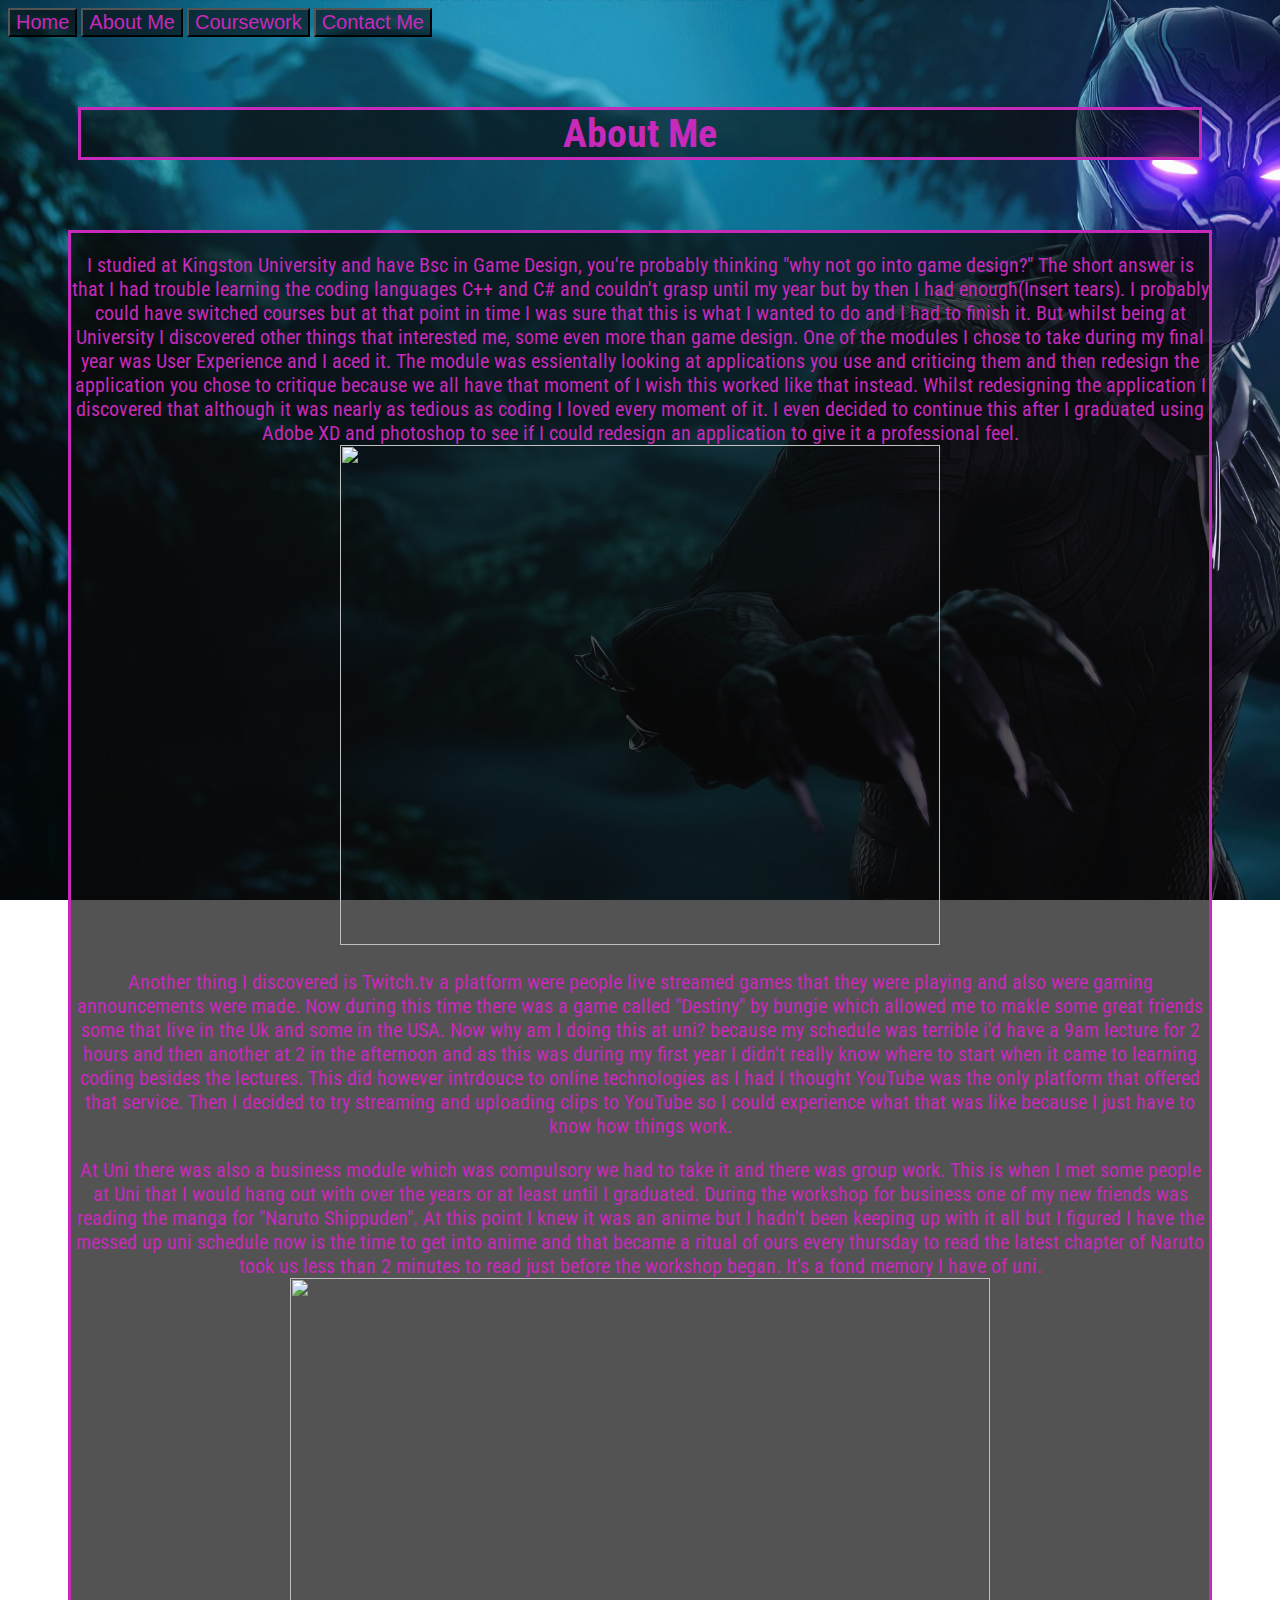
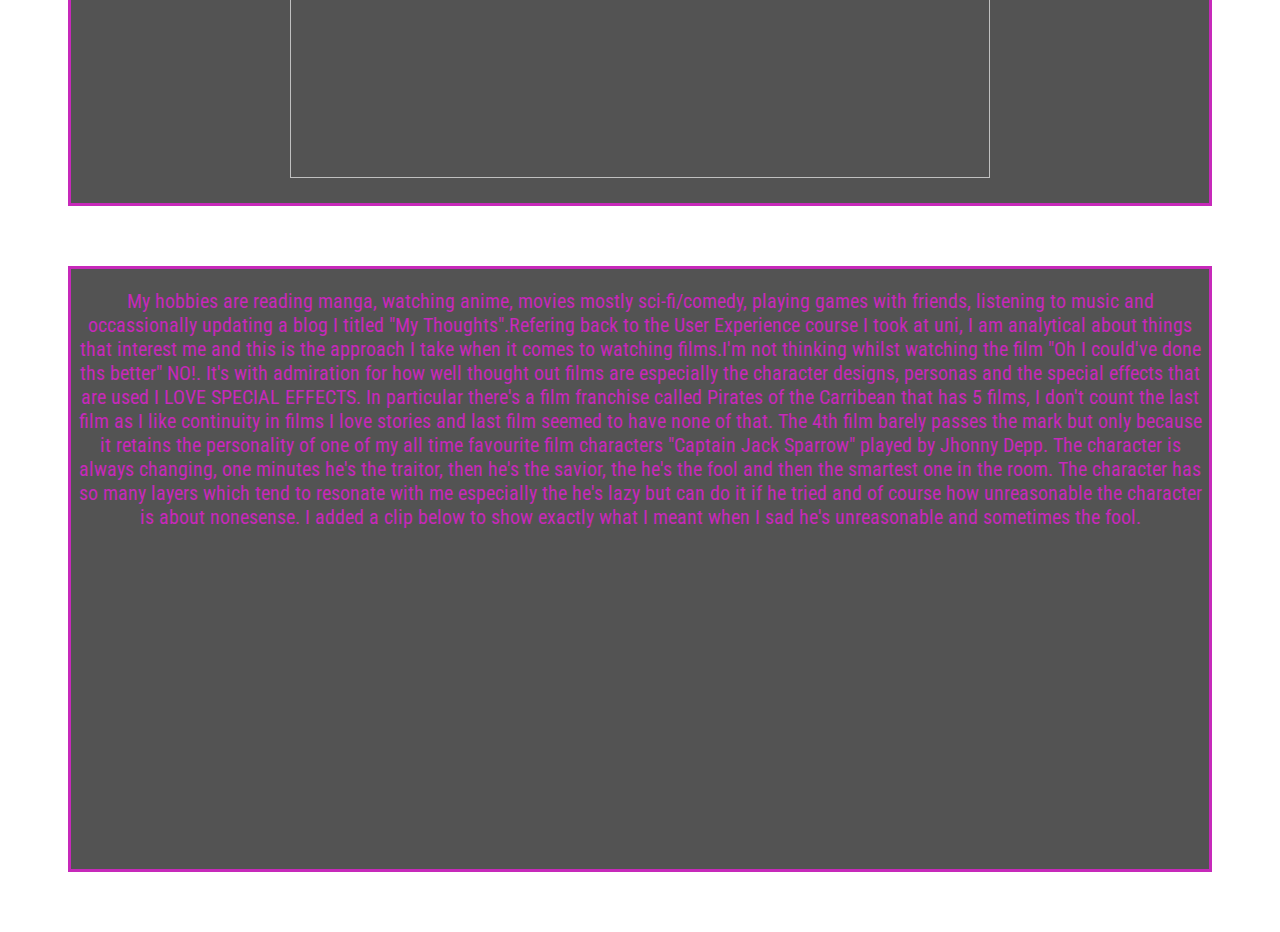
==== aboutme.html @ 940d3c4c "Add files via upload" ====
<!DOCTYPE html>
<html class="homebg">
<head>
    <meta charset="UTF-8">
    <link rel="stylesheet" type="text/css" href="main.css">
    <title>About Me</title>
    
    <a href="index.html"><button>Home</button></a>
    <a href="Aboutme.html"><button>About Me</button></a>
    <a href="Coursework.html"><button>Coursework</button></a>
    <a href="Contactme.html"><button>Contact Me</button></a>

     

</head>
<body>
    <div>
        <h1 class= "aboutme">About Me</h1>
    </div>
    <div class="Answer">
        <p>I studied at Kingston University and have Bsc in Game Design, you're probably thinking "why not go into game design?" The short answer is that
            I had trouble learning the coding languages C++ and C# and couldn't grasp until my year but by then I had enough(Insert tears). I probably 
            could have switched courses but at that point in time I was sure that this is what I wanted to do and I had to finish it. But whilst being
            at University I discovered other things that interested me, some even more than game design. One of the modules I chose to take during my final year was User Experience and I aced it. The module was essientally looking at applications you use and criticing them and then redesign the application you chose to critique because we all have that moment of I wish this worked like that instead. Whilst redesigning the application I discovered that although it was nearly as tedious as coding I loved every moment of it. I even decided to continue this after I graduated using Adobe XD and photoshop to see if I could redesign an application to give it a professional feel.
            <img src="Kingston.jpg" width="600" height="500">
        </p>
        <p>Another thing I discovered is Twitch.tv a platform were people live streamed games that they were playing and also were gaming announcements were made. Now during this time there was a game called "Destiny" by bungie which allowed me to makle some great friends some that live in the Uk and some in the USA. Now why am I doing this at uni? because my schedule was terrible i'd have a 9am lecture for 2 hours and then another at 2 in the afternoon and as this was during my first year I didn't really know where to start when it came to learning coding besides the lectures. This did however intrdouce to online technologies as I had I thought YouTube was the only platform that offered that service. Then I decided to try streaming and uploading clips to YouTube so I could experience what that was like because I just have to know how things work.
        </p>
        <p>
            At Uni there was also a business module which was compulsory we had to take it and there was group work. This is when I met some people at Uni that I would hang out with over the years or at least until I graduated. During the workshop for business one of my new friends was reading the manga for "Naruto Shippuden". At this point I knew it was an anime but I hadn't been keeping up with it all but I figured I have the messed up uni schedule now is the time to get into anime and that became a ritual of ours every thursday to read the latest chapter of Naruto took us less than 2 minutes to read just before the workshop began. It's a fond memory I have of uni.
            <br>
            <img src="Naruto.jpg" width="700" height="500">
        </p>
</div>
<div class="Answer">
    <p>
        My hobbies are reading manga, watching anime, movies mostly sci-fi/comedy, playing games with friends, listening to music and occassionally updating a blog I titled "My Thoughts".Refering back to the User Experience course I took at uni, I am analytical about things that interest me and this is the approach I take when it comes to watching films.I'm not thinking whilst watching the film "Oh I could've done ths better" NO!. It's with admiration for how well thought out films are especially the character designs, personas and the special effects that are used I LOVE SPECIAL EFFECTS. In particular there's a film franchise called Pirates of the Carribean that has 5 films, I don't count the last film as I like continuity in films I love stories and last film seemed to have none of that. The 4th film barely passes the mark but only because it retains the personality of one of my all time favourite film characters "Captain Jack Sparrow" played by Jhonny Depp. The character is always changing, one minutes he's the traitor, then he's the savior, the he's the fool and then the smartest one in the room. The character has so many layers which tend to resonate with me especially the he's lazy but can do it if he tried and of course how unreasonable the character is about nonesense. I added a clip below to show exactly what I meant when I sad he's unreasonable and sometimes the fool.
        <br>
        <iframe width="560" height="315" src="https://www.youtube.com/embed/ybNPAsjqeco" frameborder="0" allow="accelerometer; autoplay; clipboard-write; encrypted-media; gyroscope; picture-in-picture" allowfullscreen></iframe>
    </p>
</div>
</body>
</html>
---- main.css ----
@import url('https://fonts.googleapis.com/css2?family=Roboto+Condensed:wght@300&display=swap');
.home {
    color: rgb(199, 41, 186);
    font-size: 40px;
    text-align: center;
    font-family: 'Roboto Condensed', sans-serif;
    border: solid;
    background-color: rgba(10, 10, 10, 0.6);
    margin: 70px;
}

.Question{
    color: rgb(199, 41, 186);
    font-size: 30px;
    text-align: center;
    border: solid;
    background-color: rgba(10, 10, 10, 0.6);
    margin: 60px;
    font-family: 'Roboto Condensed', sans-serif;
}
.LinktoTopofPage{
    color: rgb(199, 41, 186);
    font-size: 30px;
    text-align: center; 
    border: solid;
    background-color: rgba(10, 10, 10, 0.7);
    margin: 60px;
    font-family: 'Roboto Condensed', sans-serif;

}

.unit-links
{
    color: rgb(199, 41, 186);
    font-size: 30px;
    text-align: center; 
    border: solid;
    background-color: rgba(10, 10, 10, 0.7);
    margin: 60px;
    font-family: 'Roboto Condensed', sans-serif;
}

.Answer{
    color: rgb(199, 41, 186);
    font-size: 20px;
    text-align: center; 
    border: solid;
    background-color: rgba(10, 10, 10, 0.7);
    margin: 60px;
    font-family: 'Roboto Condensed', sans-serif;
}

.Divider{
    color: rgb(199, 41, 186);
    font-size: 55px;
    text-align: center; 
    border: solid;
    background-color: rgba(10, 10, 10, 0.7);
    margin: 60px;
    font-family: 'Roboto Condensed', sans-serif;
}

ol{
    display: inline-block;
    margin-left: auto;
    margin-right: auto;
    text-align: left;
}

.coursework {
    color: rgb(199, 41, 186);
    font-size: 50px;
    text-align: center;
    font-family: 'Roboto Condensed', sans-serif;
    border: solid;
    background-color: rgba(10, 10, 10, 0.6);
    margin: 70px;
}

.aboutme {
    color: rgb(199, 41, 186);
    font-size: 40px;
    text-align: center;
    font-family: 'Roboto Condensed', sans-serif;
    border: solid;
    background-color: rgba(10, 10, 10, 0.6);
    margin: 70px;
}

.contactme {
    color: rgb(199, 41, 186);
    font-size: 50px;
    text-align: center;
    font-family: 'Roboto Condensed', sans-serif;
    border: solid;
    background-color: rgba(10, 10, 10, 0.6);
    margin: 70px;
}


button {
    color: rgb(199, 41, 186);
    background-color: rgba(10, 10, 10, 0.6);
    font-size: 20px;
     /* To change the color of text in the button */
}

.homebg{
    background: url(blackpanther3.jpg);
    background-repeat: no-repeat;
    background-attachment: fixed;
    background-size: cover;
    
}
/* changed the html tag and gave it a class of homebg and then used the funtion above to set a background image */

.welcome{
    text-align: center;
    font-style: normal;
    font-size: 80px;
    color: rgb(199, 41, 186);
    font-family: 'Roboto Condensed', sans-serif;
    border: solid;
    background-color: rgba(10, 10, 10, 0.6);
    margin: 70px;
}

.look{
    text-align: center;
    font-size: 45px;
    color: rgb(199, 41, 186);
    border: solid;
    background-color: rgba(10, 10, 10, 0.6);
     /* to change the background color of border
     */ 
     margin: 70px;
     font-family: 'Roboto Condensed', sans-serif;
}

/* slide 69 copy and paste into the top of the html file  NOT THE CSS FILE */
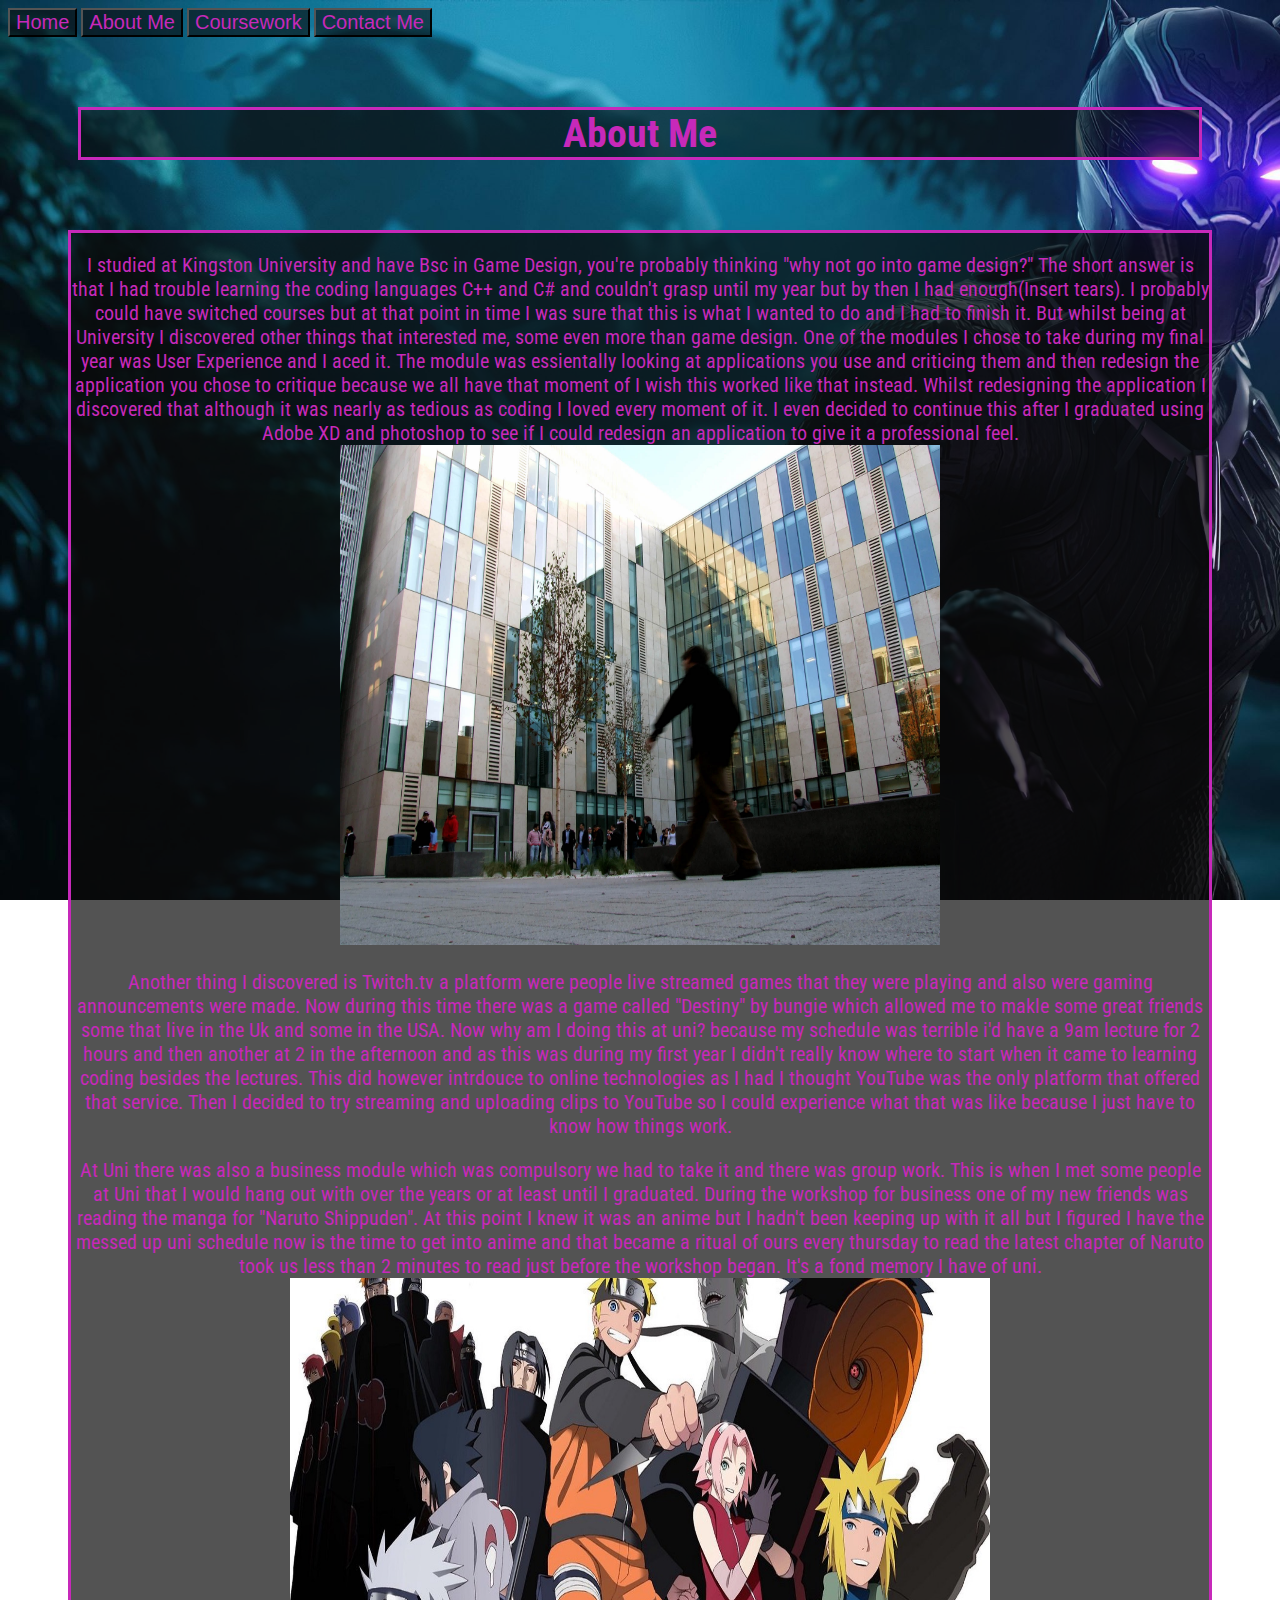
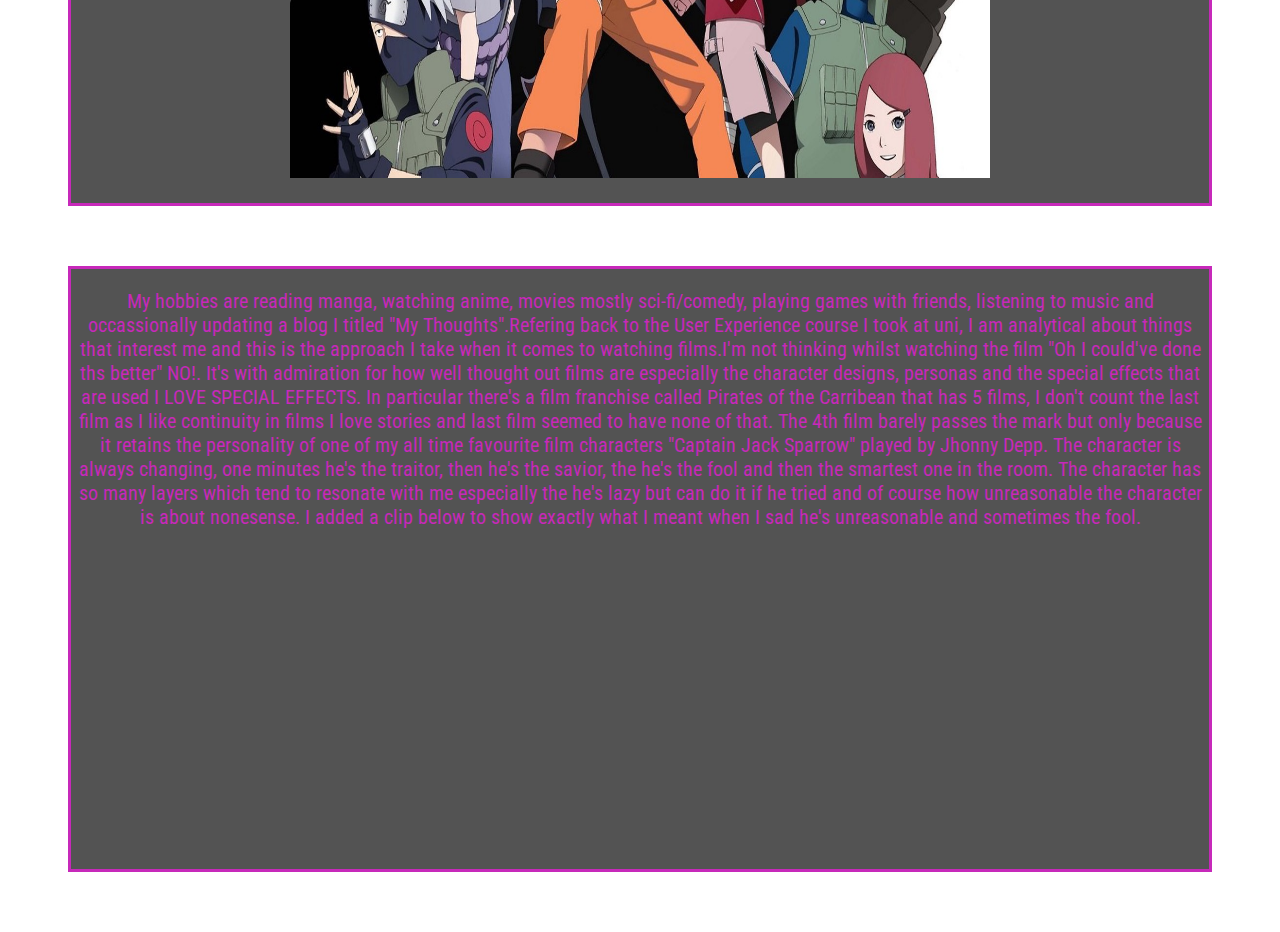
==== commit 16723e9d: "Add files via upload" ====
--- a/aboutme.html
+++ b/aboutme.html
@@ -22,14 +22,14 @@
             I had trouble learning the coding languages C++ and C# and couldn't grasp until my year but by then I had enough(Insert tears). I probably 
             could have switched courses but at that point in time I was sure that this is what I wanted to do and I had to finish it. But whilst being
             at University I discovered other things that interested me, some even more than game design. One of the modules I chose to take during my final year was User Experience and I aced it. The module was essientally looking at applications you use and criticing them and then redesign the application you chose to critique because we all have that moment of I wish this worked like that instead. Whilst redesigning the application I discovered that although it was nearly as tedious as coding I loved every moment of it. I even decided to continue this after I graduated using Adobe XD and photoshop to see if I could redesign an application to give it a professional feel.
-            <img src="Kingston.jpg" width="600" height="500">
+            <img src="kingston.jpg" width="600" height="500">
         </p>
         <p>Another thing I discovered is Twitch.tv a platform were people live streamed games that they were playing and also were gaming announcements were made. Now during this time there was a game called "Destiny" by bungie which allowed me to makle some great friends some that live in the Uk and some in the USA. Now why am I doing this at uni? because my schedule was terrible i'd have a 9am lecture for 2 hours and then another at 2 in the afternoon and as this was during my first year I didn't really know where to start when it came to learning coding besides the lectures. This did however intrdouce to online technologies as I had I thought YouTube was the only platform that offered that service. Then I decided to try streaming and uploading clips to YouTube so I could experience what that was like because I just have to know how things work.
         </p>
         <p>
             At Uni there was also a business module which was compulsory we had to take it and there was group work. This is when I met some people at Uni that I would hang out with over the years or at least until I graduated. During the workshop for business one of my new friends was reading the manga for "Naruto Shippuden". At this point I knew it was an anime but I hadn't been keeping up with it all but I figured I have the messed up uni schedule now is the time to get into anime and that became a ritual of ours every thursday to read the latest chapter of Naruto took us less than 2 minutes to read just before the workshop began. It's a fond memory I have of uni.
             <br>
-            <img src="Naruto.jpg" width="700" height="500">
+            <img src="naruto.jpg" width="700" height="500">
         </p>
 </div>
 <div class="Answer">
